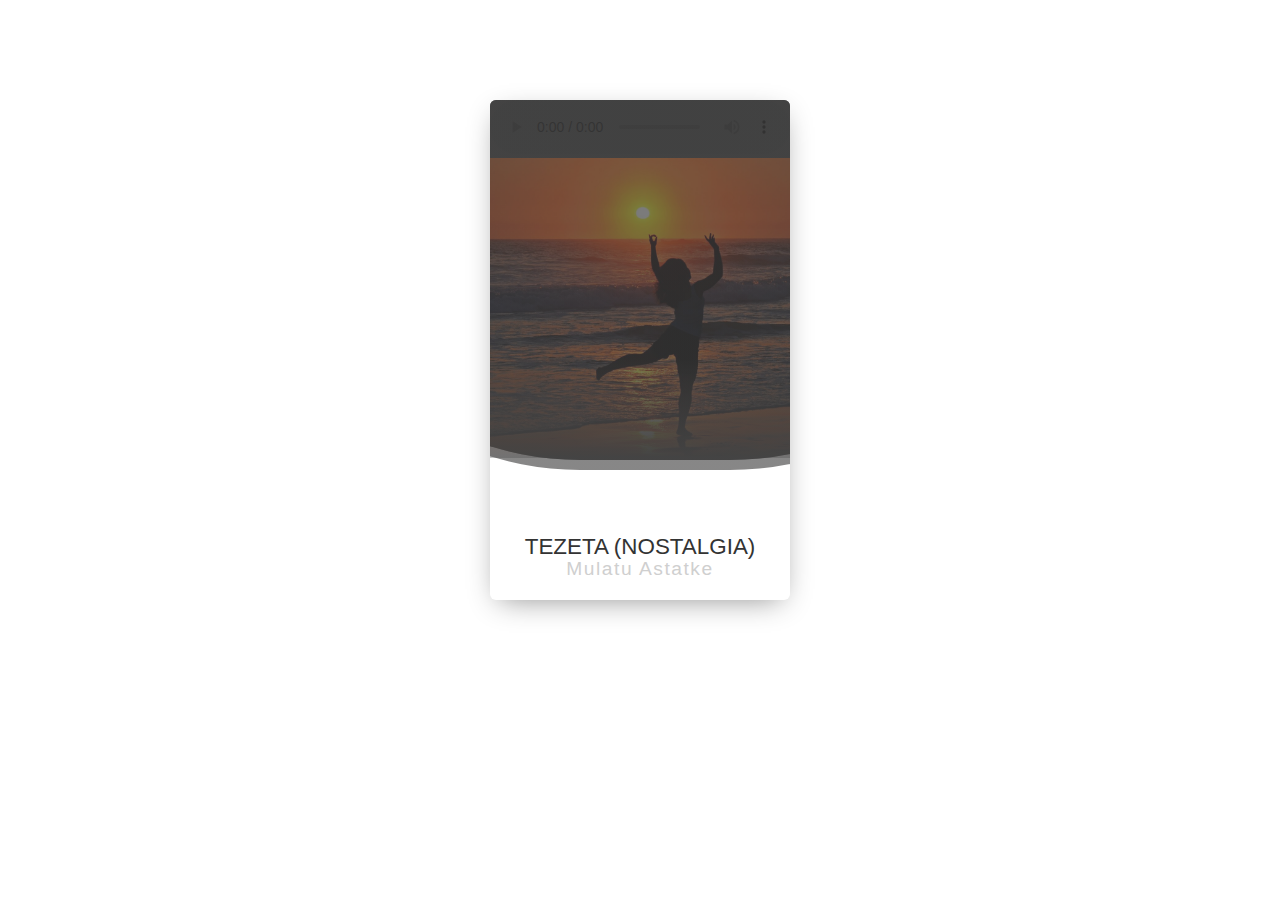
==== index.html @ 7f5a4c87 "submission" ====
<!DOCTYPE html>
<html lang="en">
  <head>
    <meta charset="UTF-8" />
    <meta name="viewport" content="width=device-width, initial-scale=1.0" />
    <title>Mulatu Astatke - Tezeta (Nostalgia)</title>
    <link rel="stylesheet" href="main.css" />
  </head>
  <body>
    <div class="music-card playing">
      <audio
        src="/music/Mulatu Astatke - Tezeta (Nostalgia).mp3"
        controls
      ></audio>
      <div class="image"></div>

      <div class="wave"></div>
      <div class="wave"></div>
      <div class="wave"></div>

      <div class="info">
        <h2 class="title">Tezeta (Nostalgia)</h2>
        <div class="artist">Mulatu Astatke</div>
      </div>

      <i class="fa fa-pause trigger" aria-hidden="true"></i>
      <i class="fa fa-play trigger" aria-hidden="true"></i>
    </div>

    <script src="main.js"></script>
  </body>
</html>
---- main.css ----
body {
  background: #fff;
}

.audio-container {
  text-align: center;
}

@keyframes wave {
  0% {
    transform: rotate(0deg);
  }
  100% {
    transform: rotate(360deg);
  }
}

.music-card {
  margin: 100px auto;
  background: #fff;
  box-shadow: 0px 8px 28px -9px rgba(0, 0, 0, 0.45);
  overflow: hidden;
  position: relative;
  width: 300px;
  height: 500px;
  border-radius: 6px;
}

.image {
  background: url(images/dance.jpg) no-repeat 75%;
  background-size: cover;
  position: absolute;
  z-index: 1;
  opacity: 0.3;
  height: 300px;
  width: 300px;
}

.image:after {
  height: 100px;
  content: "";
  top: 200px;
  position: absolute;
  width: 100%;
  z-index: 1;
  background: linear-gradient(rgba(9, 2, 4, 0), #444);
}

.wave {
  position: absolute;
  height: 750px;
  width: 750px;
  opacity: 0.6;
  left: 0;
  top: 0;
  margin-left: -70%;
  margin-top: -130%;
  background: radial-gradient(#353535, #383737);
}

.wave:nth-child(2),
.wave:nth-child(3) {
  top: 10px;
}

.playing .wave {
  border-radius: 40%;
  animation: wave 3000ms infinite linear;
}

.wave {
  border-radius: 40%;
  animation: wave 55s infinite linear;
}

.playing .wave:nth-child(2) {
  animation-duration: 4000ms;
}

.wave:nth-child(2) {
  animation-duration: 50s;
}

.playing .wave:nth-child(3) {
  animation-duration: 5000ms;
}

.wave:nth-child(3) {
  animation-duration: 45s;
}

.info {
  position: absolute;
  bottom: 20px;
  left: 0;
  right: 0;
  text-align: center;
}

.title {
  font-size: 1.4em;
  font-weight: 400;
  color: #333;
  margin-bottom: 8px;
  text-transform: uppercase;
  font-family: "Reem Kufi", sans-serif;
}

.artist {
  color: #cfcfcf;
  font-size: 1.2em;
  letter-spacing: 0.08em;
  font-family: "Reem Kufi", sans-serif;
  margin-top: -10px;
}

.fa {
  position: absolute;
  bottom: 10px;
  right: 10px;
  font-size: 18px;
  cursor: pointer;
  color: #555;
}

.fa-play {
  display: none;
}
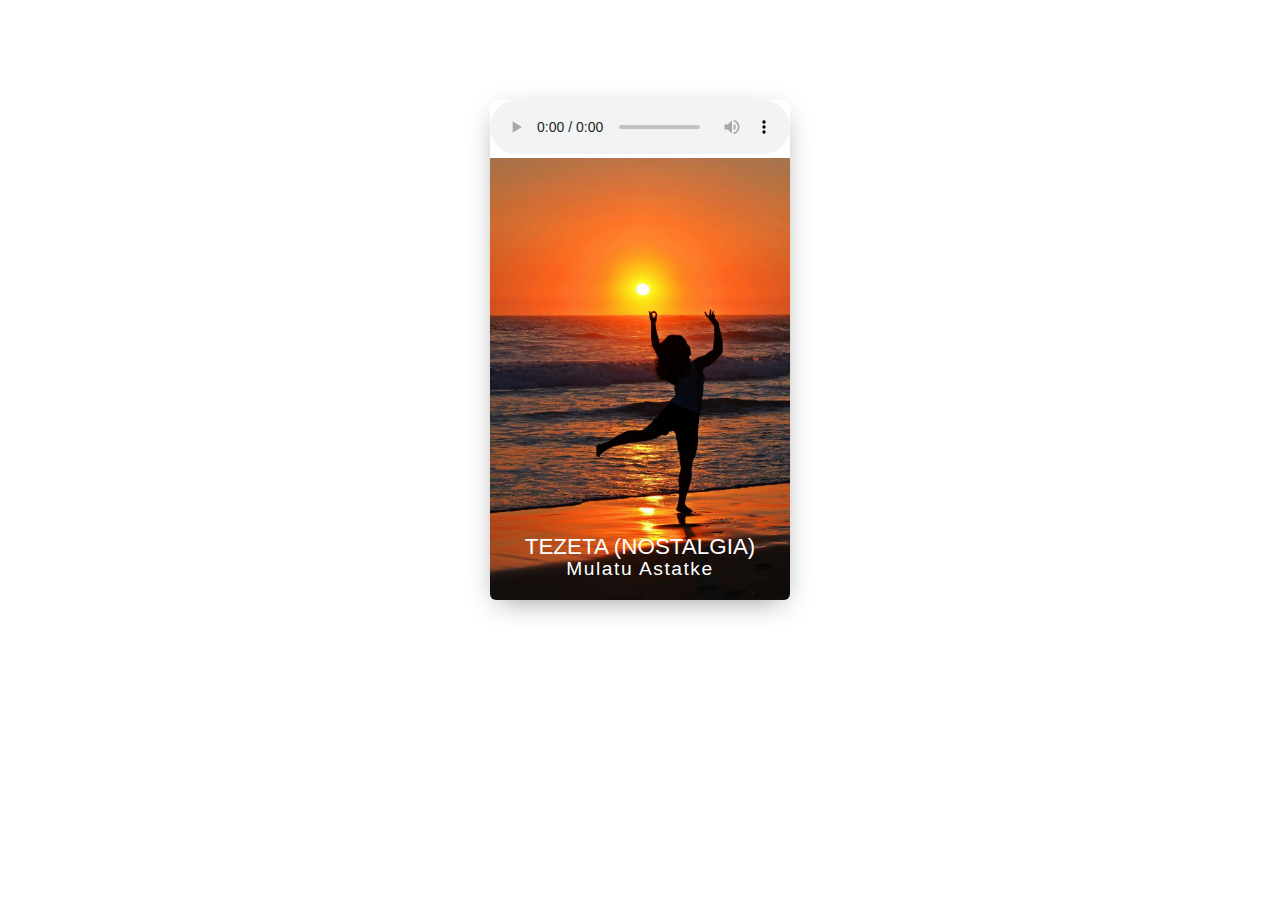
==== commit 464b0e50: "submission music-card playing" ====
--- a/index.html
+++ b/index.html
@@ -12,19 +12,19 @@
         src="/music/Mulatu Astatke - Tezeta (Nostalgia).mp3"
         controls
       ></audio>
-      <div class="image"></div>
 
-      <div class="wave"></div>
-      <div class="wave"></div>
-      <div class="wave"></div>
+      <div class="image">
+        <img class="image-slide" src="images/dance.jpg" alt="dance" />
+        <img class="image-slide" src="images/flexible.jpg" alt="flexible" />
+        <img class="image-slide" src="images/melody.jpg" alt="melody" />
+        <img class="image-slide" src="images/sunsetview.jpg" alt="sunsetview" />
+        <img class="image-slide" src="images/sunset.jpg" alt="sunset" />
+      </div>
 
       <div class="info">
         <h2 class="title">Tezeta (Nostalgia)</h2>
         <div class="artist">Mulatu Astatke</div>
       </div>
-
-      <i class="fa fa-pause trigger" aria-hidden="true"></i>
-      <i class="fa fa-play trigger" aria-hidden="true"></i>
     </div>
 
     <script src="main.js"></script>
--- a/main.css
+++ b/main.css
@@ -1,92 +1,27 @@
-body {
-  background: #fff;
+.image-slide {
+  width: 100%;
+  height: 100%;
+
+  transition: transform 1s ease-in-out;
 }
 
-.audio-container {
-  text-align: center;
-}
-
-@keyframes wave {
+@keyframes slideImage {
   0% {
-    transform: rotate(0deg);
+    transform: translateX(0);
   }
   100% {
-    transform: rotate(360deg);
+    transform: translateX(-100%);
   }
 }
 
 .music-card {
   margin: 100px auto;
-  background: #fff;
   box-shadow: 0px 8px 28px -9px rgba(0, 0, 0, 0.45);
   overflow: hidden;
   position: relative;
   width: 300px;
   height: 500px;
   border-radius: 6px;
-}
-
-.image {
-  background: url(images/dance.jpg) no-repeat 75%;
-  background-size: cover;
-  position: absolute;
-  z-index: 1;
-  opacity: 0.3;
-  height: 300px;
-  width: 300px;
-}
-
-.image:after {
-  height: 100px;
-  content: "";
-  top: 200px;
-  position: absolute;
-  width: 100%;
-  z-index: 1;
-  background: linear-gradient(rgba(9, 2, 4, 0), #444);
-}
-
-.wave {
-  position: absolute;
-  height: 750px;
-  width: 750px;
-  opacity: 0.6;
-  left: 0;
-  top: 0;
-  margin-left: -70%;
-  margin-top: -130%;
-  background: radial-gradient(#353535, #383737);
-}
-
-.wave:nth-child(2),
-.wave:nth-child(3) {
-  top: 10px;
-}
-
-.playing .wave {
-  border-radius: 40%;
-  animation: wave 3000ms infinite linear;
-}
-
-.wave {
-  border-radius: 40%;
-  animation: wave 55s infinite linear;
-}
-
-.playing .wave:nth-child(2) {
-  animation-duration: 4000ms;
-}
-
-.wave:nth-child(2) {
-  animation-duration: 50s;
-}
-
-.playing .wave:nth-child(3) {
-  animation-duration: 5000ms;
-}
-
-.wave:nth-child(3) {
-  animation-duration: 45s;
 }
 
 .info {
@@ -100,29 +35,16 @@
 .title {
   font-size: 1.4em;
   font-weight: 400;
-  color: #333;
+  color: #ffffff;
   margin-bottom: 8px;
   text-transform: uppercase;
   font-family: "Reem Kufi", sans-serif;
 }
 
 .artist {
-  color: #cfcfcf;
+  color: white;
   font-size: 1.2em;
   letter-spacing: 0.08em;
   font-family: "Reem Kufi", sans-serif;
   margin-top: -10px;
 }
-
-.fa {
-  position: absolute;
-  bottom: 10px;
-  right: 10px;
-  font-size: 18px;
-  cursor: pointer;
-  color: #555;
-}
-
-.fa-play {
-  display: none;
-}
